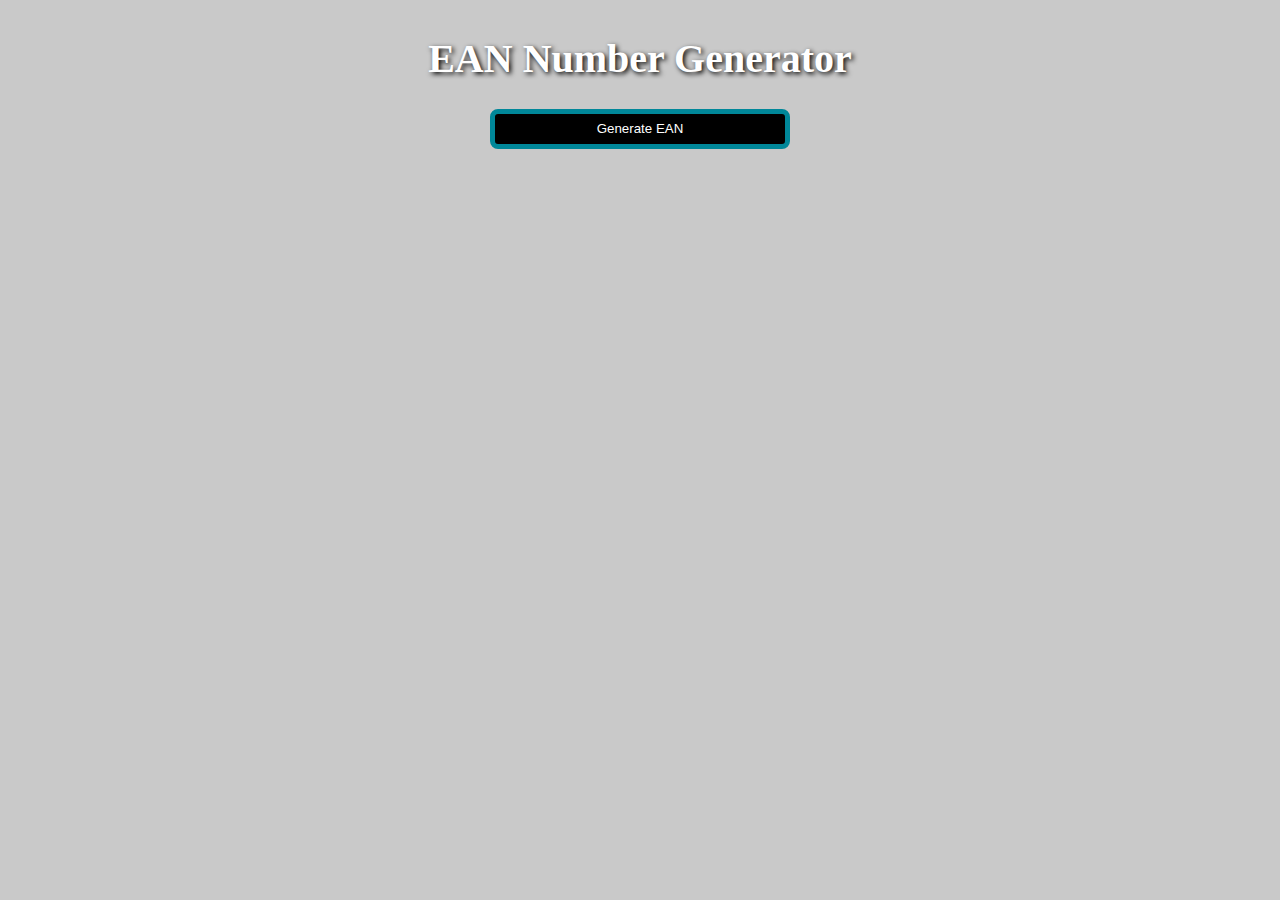
==== index.html @ cd1a0f02 "Update" ====
<!DOCTYPE html>
<html>
  <head>
    <title>EAN Number Generator</title>
    <link rel="stylesheet" href="ean_generator.css">
  </head>
  <body>
    <div class="contaier">
      <h1>EAN Number Generator</h1>
      <button onclick="generateNumbers()">Generate EAN</button>
      <div class="ean-container" id="output"></div>
    </div>
    <script src="Ean_generator.js"></script>
  </body>
</html>
---- ean_generator.css ----
body {
  background-color: #c9c9c9;
}

.contaier {
  display: flex;
  flex-direction: column;
  justify-content: center;
  align-items: center;
  margin: 0px 30px 30px 30px;
}

.contaier h1 {
  color: white;
  font-size: 40px;
  text-shadow: 2px 2px 5px black;
}

button {
  height: 40px;
  width: 300px;
  margin-bottom: 50px;
  background-color: rgb(0, 0, 0);
  color: white;
  border-radius: 8px;
  border: 5px solid rgb(0, 135, 153);
}

.ean-container {
  display: flex;
  flex-wrap: wrap;
  justify-content: center;
  gap: 20px;
  border: 7px solid rgb(0, 135, 153);
  border-radius: 20px;
  padding: 20px;
  background-color: black;
}

.ean {
  display:inline-block;
  border: 2px solid rgb(255, 255, 255);
  padding: 5px 10px;
  background-color: rgb(0, 0, 0);
  color: white;
  border-radius: 8px;
}

.ean:hover {
  background-color: #6d6d6d;
}
.copied,
.ean.copied:hover {
  background-color: rgb(0, 135, 153);
}
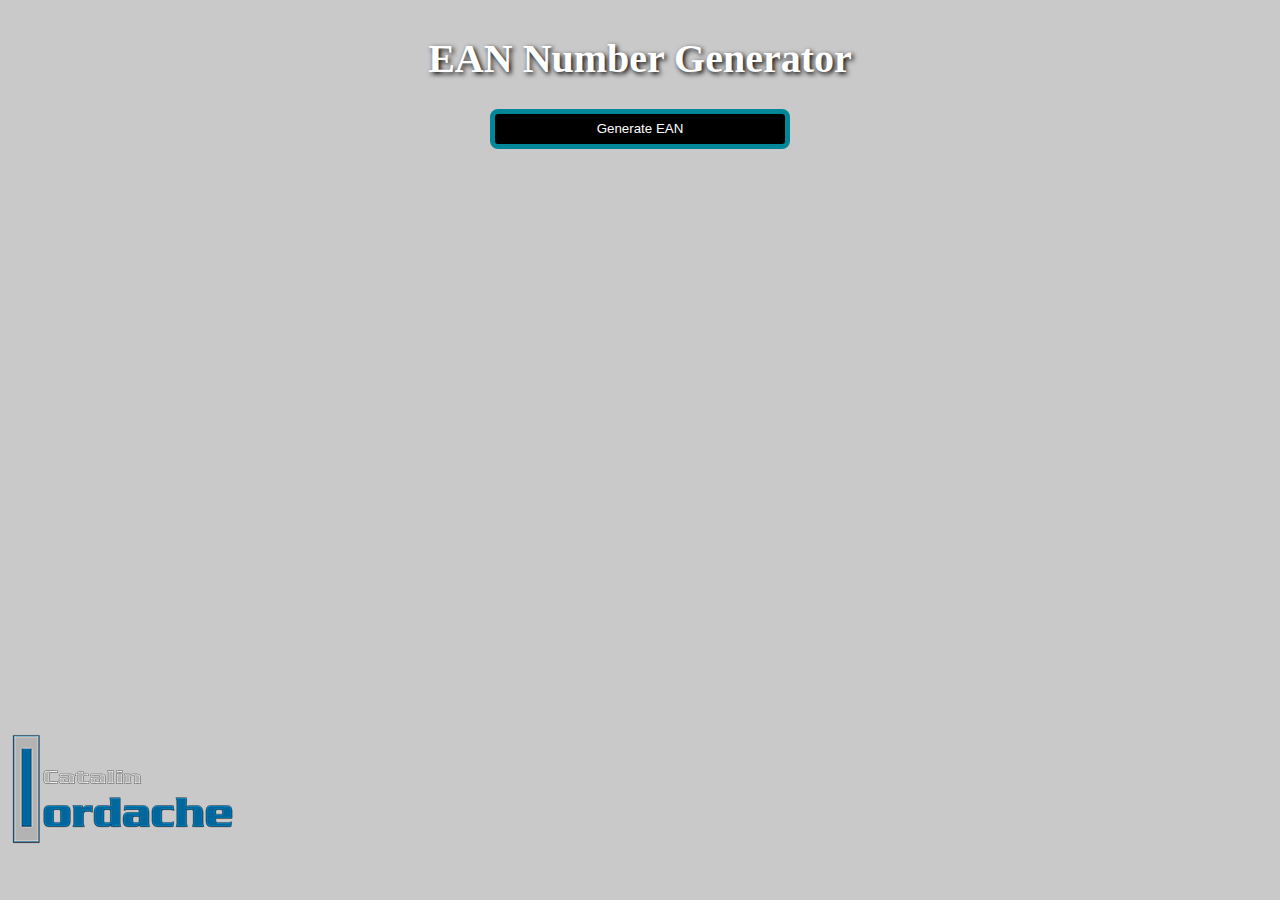
==== commit ed8fea2e: "Update logo" ====
--- a/index.html
+++ b/index.html
@@ -6,6 +6,7 @@
   </head>
   <body>
     <div class="contaier">
+      <img src="Assets/Catalin logo mic 250px.png" alt="My logo" class="MyLogo" />
       <h1>EAN Number Generator</h1>
       <button onclick="generateNumbers()">Generate EAN</button>
       <div class="ean-container" id="output"></div>
--- a/ean_generator.css
+++ b/ean_generator.css
@@ -16,6 +16,12 @@
   text-shadow: 2px 2px 5px black;
 }
 
+.MyLogo{
+  position: absolute;
+  left: 10px;
+  bottom:50px;
+}
+
 button {
   height: 40px;
   width: 300px;
@@ -30,7 +36,7 @@
   display: flex;
   flex-wrap: wrap;
   justify-content: center;
-  gap: 20px;
+  gap: 30px;
   border: 7px solid rgb(0, 135, 153);
   border-radius: 20px;
   padding: 20px;
@@ -38,16 +44,19 @@
 }
 
 .ean {
-  display:inline-block;
+  text-align: center;
+  width: 155px;
   border: 2px solid rgb(255, 255, 255);
   padding: 5px 10px;
   background-color: rgb(0, 0, 0);
   color: white;
   border-radius: 8px;
+  transition: all .2s ease-in-out;
 }
 
 .ean:hover {
   background-color: #6d6d6d;
+  transform: scale(1.2);
 }
 .copied,
 .ean.copied:hover {
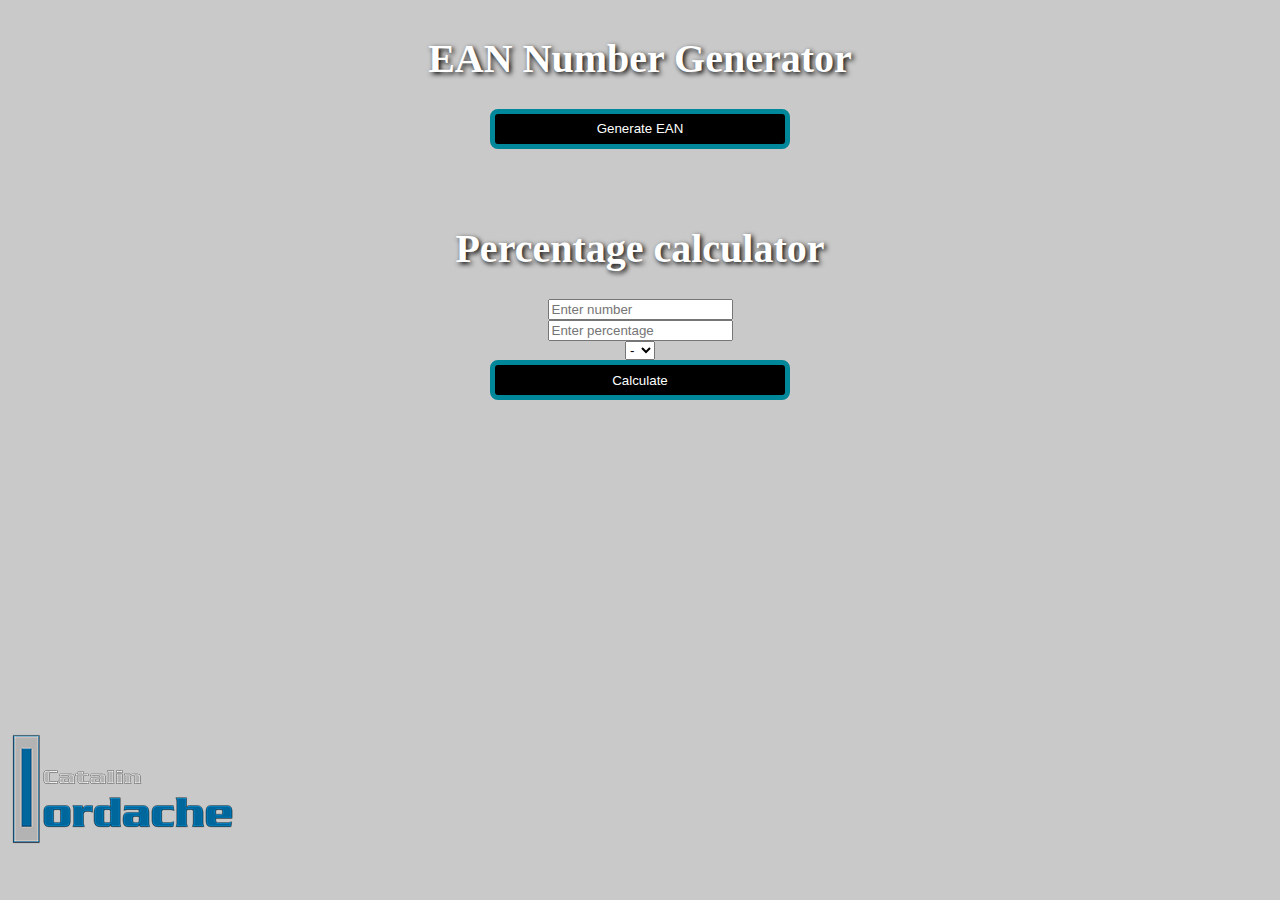
==== commit f3d279f2: "Add calculator percentage" ====
--- a/index.html
+++ b/index.html
@@ -2,15 +2,36 @@
 <html>
   <head>
     <title>EAN Number Generator</title>
-    <link rel="stylesheet" href="ean_generator.css">
+    <link rel="stylesheet" href="ean_generator.css" />
   </head>
   <body>
     <div class="contaier">
-      <img src="Assets/Catalin logo mic 250px.png" alt="My logo" class="MyLogo" />
+      <img
+        src="Assets/Catalin logo mic 250px.png"
+        alt="My logo"
+        class="MyLogo"
+      />
       <h1>EAN Number Generator</h1>
       <button onclick="generateNumbers()">Generate EAN</button>
       <div class="ean-container" id="output"></div>
+
+      <h1>Percentage calculator</h1>
+      <input type="text" id="numberInput" placeholder="Enter number" />
+      <input type="text" id="percentageInput" placeholder="Enter percentage" />
+      <div class="result"></div>
+      <select id="operationSelect">
+        <option value="add">+</option>
+        <option value="subtract" selected>-</option>
+        <option value="multiply">*</option>
+        <option value="divide">/</option>
+      </select>
+      <button onclick="calculateResult()">Calculate</button>
+    </div>
+
+    <div class="modal" id="customAlert">
+      <p id="alertText"></p>
     </div>
     <script src="Ean_generator.js"></script>
+    <script src="ProcentCalculator.js"></script>
   </body>
 </html>
--- a/ean_generator.css
+++ b/ean_generator.css
@@ -62,3 +62,18 @@
 .ean.copied:hover {
   background-color: rgb(0, 135, 153);
 }
+
+.modal {
+  display: none;
+  position: fixed;
+  top: 30%;
+  left: 50%;
+  transition: ease-in-out 0.5s;
+  transform: translate(-50%, -50%);
+  color: white;
+  background-color:#000000;
+  padding: 20px;
+  border: 5px solid #008799;
+  border-radius: 10px;
+  box-shadow: 0 4px 8px rgba(0, 0, 0, 0.1);
+}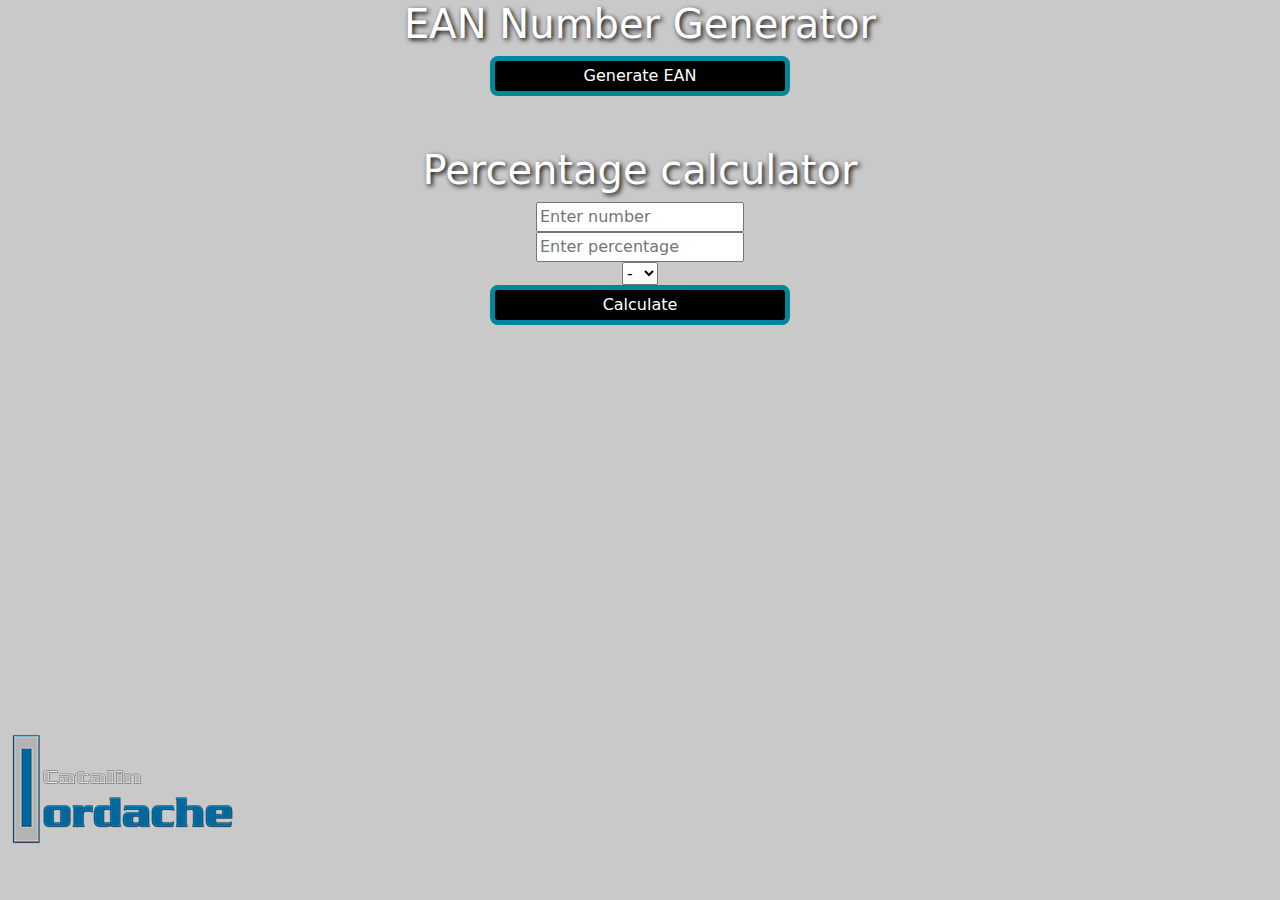
==== commit 7744f174: "Adding bootstrap" ====
--- a/index.html
+++ b/index.html
@@ -3,29 +3,34 @@
   <head>
     <title>EAN Number Generator</title>
     <link rel="stylesheet" href="ean_generator.css" />
+    <link rel="stylesheet" href="./bootstrap/bootstrap-5.0.2-dist/css/bootstrap.min.css" />
   </head>
   <body>
-    <div class="contaier">
+    <div class="containerCustom">
       <img
         src="Assets/Catalin logo mic 250px.png"
         alt="My logo"
         class="MyLogo"
       />
       <h1>EAN Number Generator</h1>
-      <button onclick="generateNumbers()">Generate EAN</button>
-      <div class="ean-container" id="output"></div>
+      <button onclick="generateNumbers()" type="button" class="customBtn">
+        Generate EAN
+      </button>
+      <div class="ean-container " id="output"></div>
 
       <h1>Percentage calculator</h1>
       <input type="text" id="numberInput" placeholder="Enter number" />
       <input type="text" id="percentageInput" placeholder="Enter percentage" />
       <div class="result"></div>
+      <div class="resultWhitVat"></div>
+
       <select id="operationSelect">
         <option value="add">+</option>
         <option value="subtract" selected>-</option>
         <option value="multiply">*</option>
         <option value="divide">/</option>
       </select>
-      <button onclick="calculateResult()">Calculate</button>
+      <button onclick="calculateResult()" class="customBtn">Calculate</button>
     </div>
 
     <div class="modal" id="customAlert">
@@ -33,5 +38,7 @@
     </div>
     <script src="Ean_generator.js"></script>
     <script src="ProcentCalculator.js"></script>
+    <script src="js/jquery.min.js"></script>
+    <script src="js/bootstrap.js"></script>
   </body>
 </html>
--- a/ean_generator.css
+++ b/ean_generator.css
@@ -1,16 +1,13 @@
-body {
-  background-color: #c9c9c9;
+.containerCustom {
+  display: flex;
+  flex-direction: column;
+  background-color: #c9c9c9!important;
+  min-width: 100%;
+  min-height: 100vh;
+  align-items: center;
 }
 
-.contaier {
-  display: flex;
-  flex-direction: column;
-  justify-content: center;
-  align-items: center;
-  margin: 0px 30px 30px 30px;
-}
-
-.contaier h1 {
+.containerCustom h1 {
   color: white;
   font-size: 40px;
   text-shadow: 2px 2px 5px black;
@@ -22,7 +19,7 @@
   bottom:50px;
 }
 
-button {
+.customBtn {
   height: 40px;
   width: 300px;
   margin-bottom: 50px;
